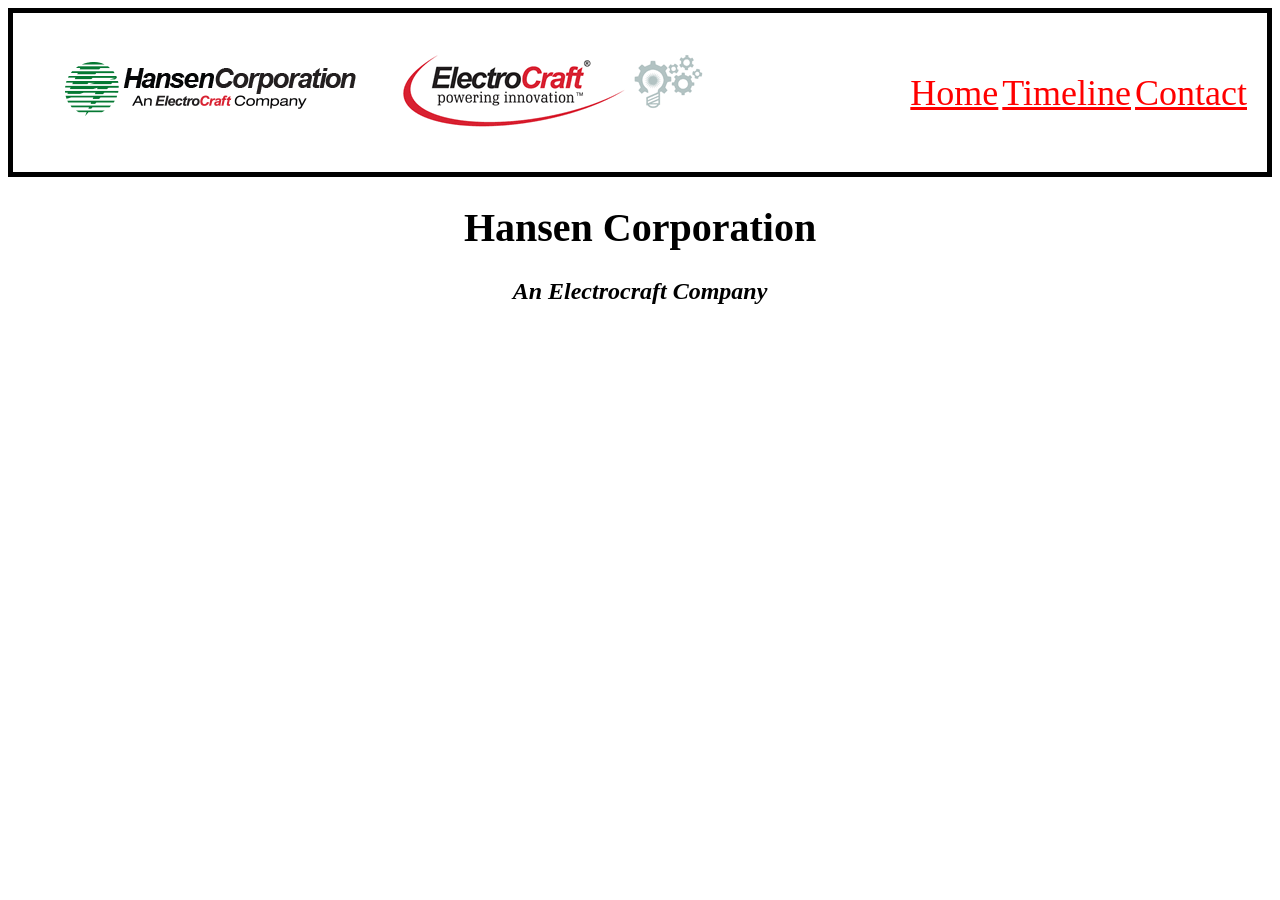
==== index.html @ 6c90c43f "Image and logo" ====
<html lang="en">
<head>
    <link rel="stylesheet" href="style.css">
    <meta charset="UTF-8">
    <meta name="viewport" content="width=device-width, initial-scale=1.0">
    <title>Hansen Corporation</title>

</head>
<body>
    <header>
        <img
            src="images/Electrocraft.png"
            alt="Electrocraft Image"
        >
        <nav>
            <a href=" ">Home</a>
            <a href=" ">Timeline</a>
            <a href=" ">Contact</a>
        </nav>
    </header>
    <h1>Hansen Corporation</h1>
    <h2 class="subtitle">An Electrocraft Company</h2>

</body>
</html>
---- style.css ----
nav a{
    color: red;
    font-size: 36px;
}

header {
    display: flex;
    align-items: center;
    border: 5px solid black;
    padding: 20px;
    justify-content: space-between;
}

h1 {
    text-align: Center;
    font-size: 40px;
}

h2.subtitle {
    font-style: italic;
    text-align: Center;
}
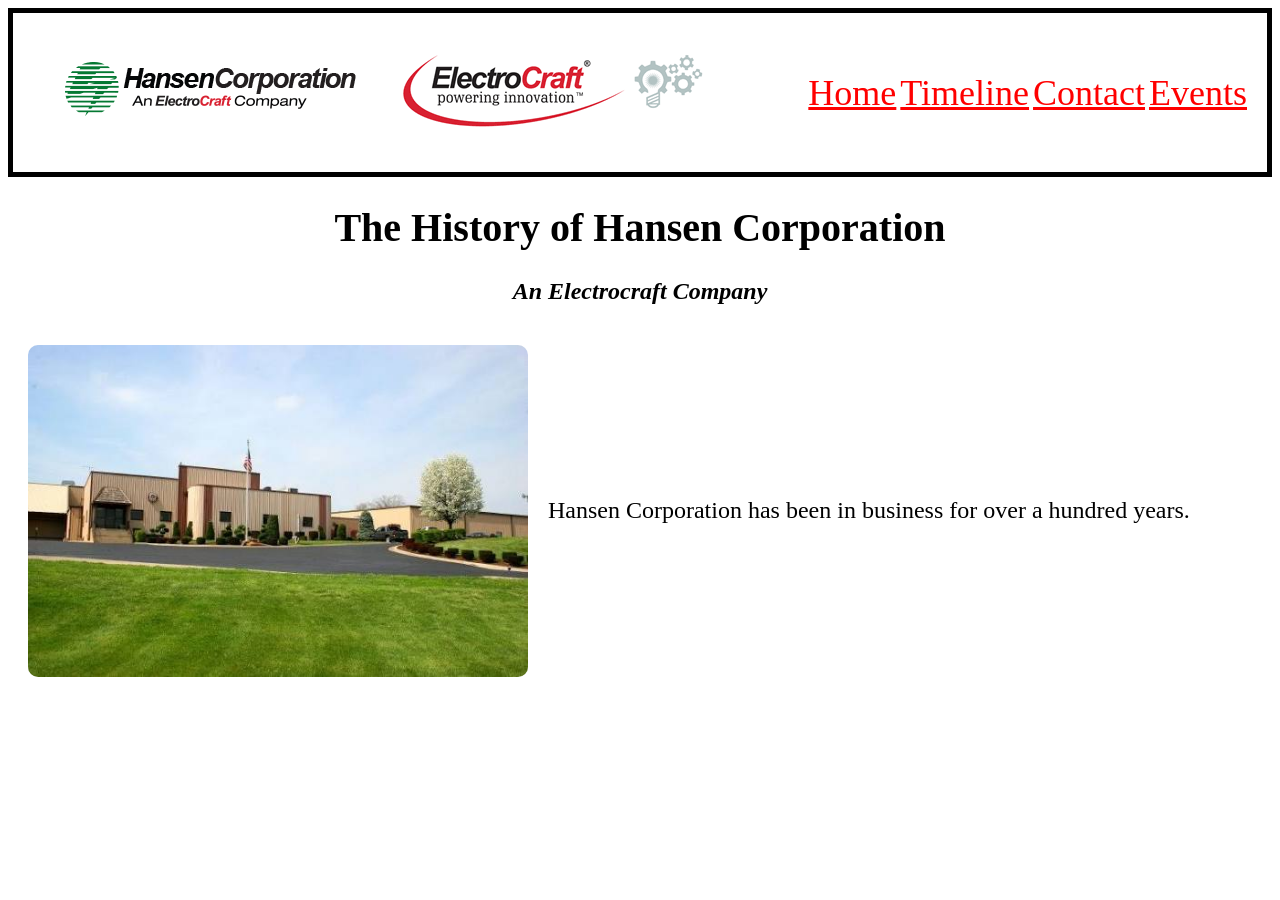
==== commit 9befc6e3: "Add webpages and image" ====
--- a/index.html
+++ b/index.html
@@ -13,13 +13,22 @@
             alt="Electrocraft Image"
         >
         <nav>
-            <a href=" ">Home</a>
-            <a href=" ">Timeline</a>
-            <a href=" ">Contact</a>
+            <a href="index.html">Home</a>
+            <a href="timeline.html">Timeline</a>
+            <a href="contact.html">Contact</a>
+            <a href="events.html">Events</a> 
         </nav>
     </header>
-    <h1>Hansen Corporation</h1>
+    <h1>The History of Hansen Corporation</h1>
     <h2 class="subtitle">An Electrocraft Company</h2>
-
+    <section class="wrapped">
+        <img
+            src="images/Electrocraftbuilding.jpg"
+            alt="Electrocraft Building"
+        >
+        <div class="wrapped-text">
+            <p>Hansen Corporation has been in business for over a hundred years.</p>
+        </div>
+    </section>
 </body>
 </html>
--- a/style.css
+++ b/style.css
@@ -19,4 +19,24 @@
 h2.subtitle {
     font-style: italic;
     text-align: Center;
+}
+
+p {
+    font-size: 24px;
+}
+
+.wrapped {
+    display: flex;
+    align-items: center;
+    padding: 20px;
+    gap: 20px;
+}
+
+.wrapped img {
+    width: 500px;
+    border-radius: 10px;
+}
+
+.wrapped-text {
+    flex: 1;
 }
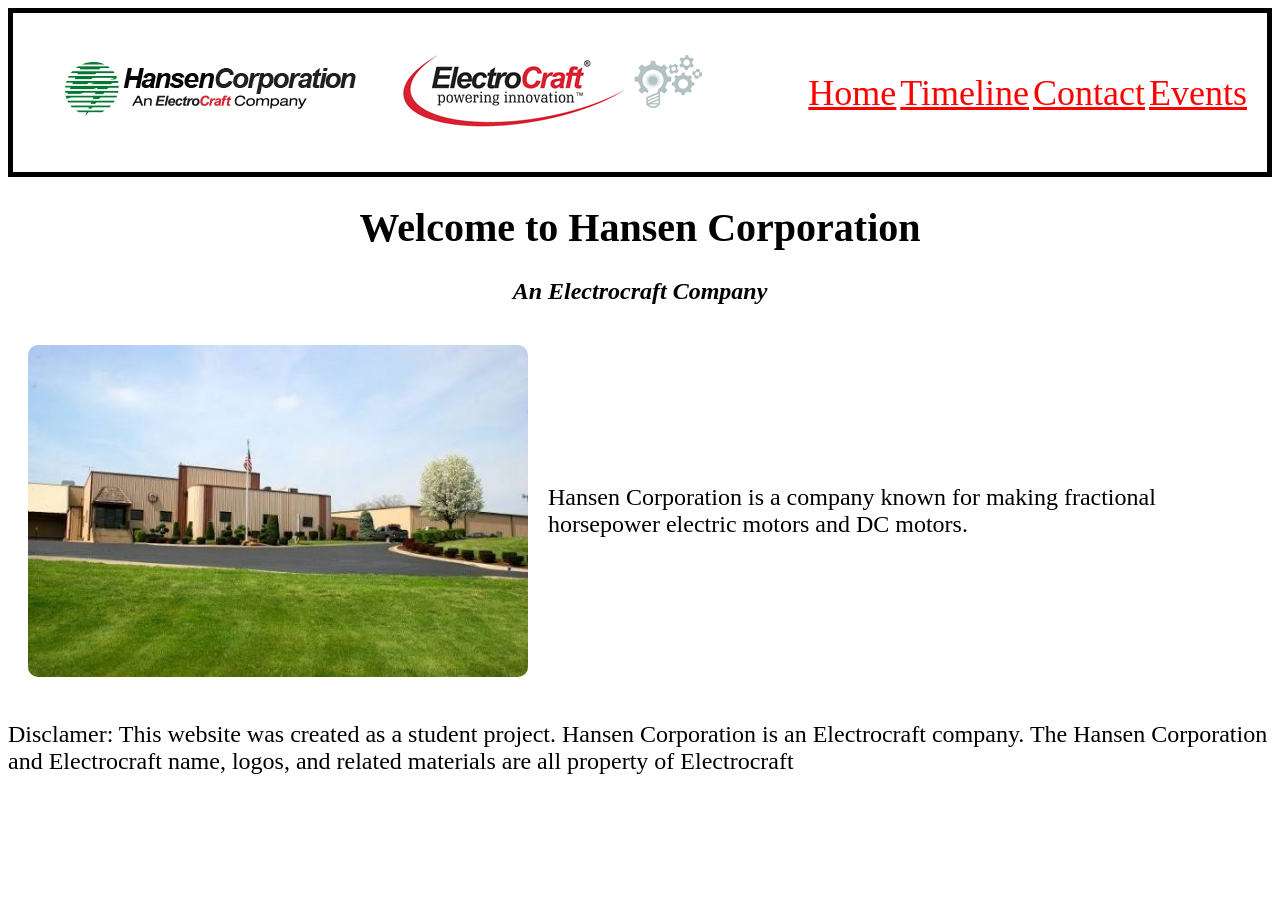
==== commit 9a7d4059: "Updated disclaimer and added context." ====
--- a/index.html
+++ b/index.html
@@ -19,7 +19,7 @@
             <a href="events.html">Events</a> 
         </nav>
     </header>
-    <h1>The History of Hansen Corporation</h1>
+    <h1>Welcome to Hansen Corporation</h1>
     <h2 class="subtitle">An Electrocraft Company</h2>
     <section class="wrapped">
         <img
@@ -27,8 +27,15 @@
             alt="Electrocraft Building"
         >
         <div class="wrapped-text">
-            <p>Hansen Corporation has been in business for over a hundred years.</p>
+            <p>Hansen Corporation is a company known for making fractional horsepower electric motors and DC motors.
+            </p>
         </div>
     </section>
 </body>
+<footer>
+    <p>
+        Disclamer: This website was created as a student project. Hansen Corporation is an Electrocraft company.
+        The Hansen Corporation and Electrocraft name, logos, and related materials are all property of Electrocraft
+    </p>
+</footer>
 </html>
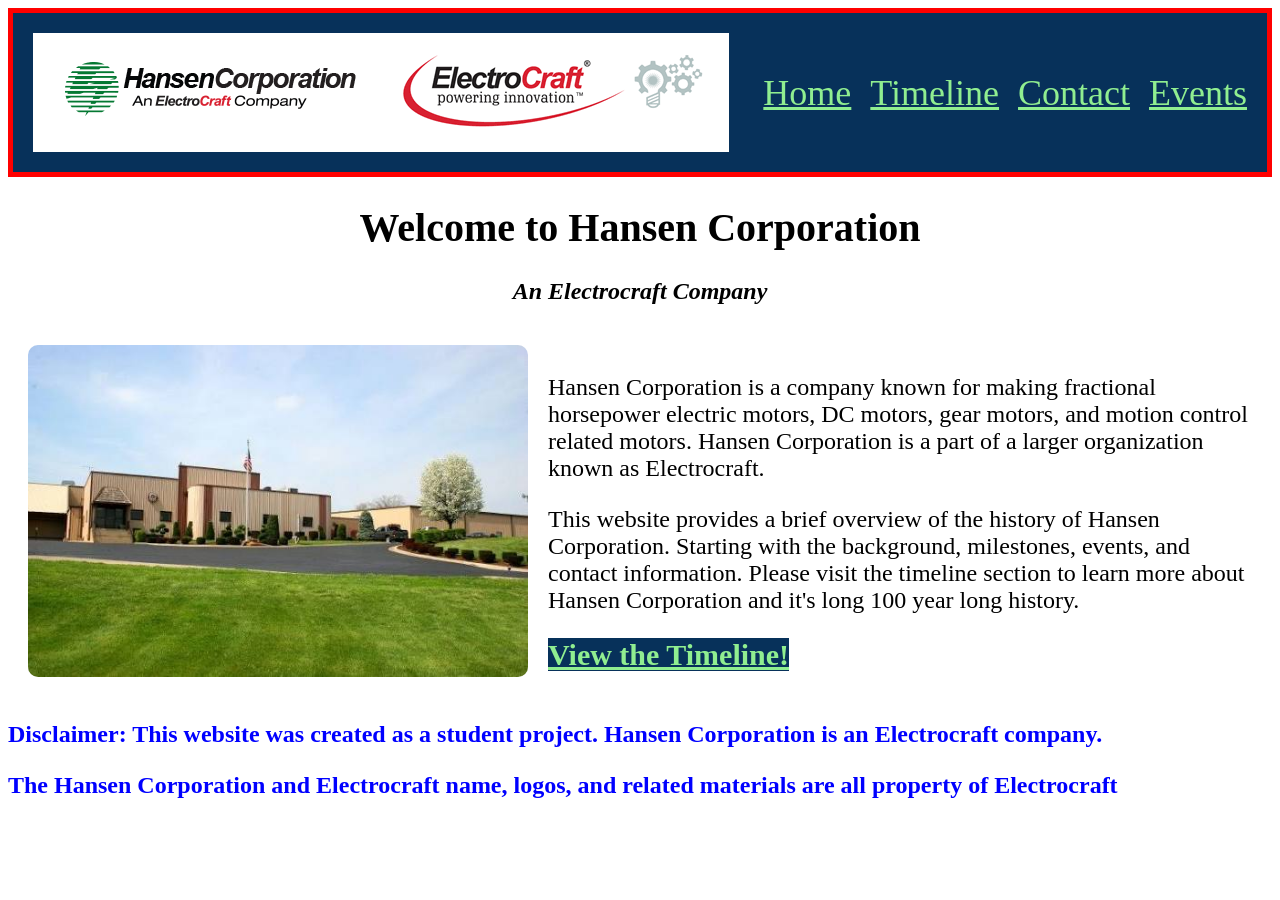
==== commit 6d7c1f65: "Started working on contacts, added more text, and adjusted wording." ====
--- a/index.html
+++ b/index.html
@@ -10,7 +10,7 @@
     <header>
         <img
             src="images/Electrocraft.png"
-            alt="Electrocraft Image"
+            alt="Electrocraft Logo"
         >
         <nav>
             <a href="index.html">Home</a>
@@ -27,15 +27,18 @@
             alt="Electrocraft Building"
         >
         <div class="wrapped-text">
-            <p>Hansen Corporation is a company known for making fractional horsepower electric motors and DC motors.
+            <p>Hansen Corporation is a company known for making fractional horsepower electric motors, DC motors, gear motors, and motion control related motors.
+                Hansen Corporation is a part of a larger organization known as Electrocraft.</p>
+
+            <p>This website provides a brief overview of the history of Hansen Corporation. Starting with the background, milestones, events, and contact information.
+                Please visit the timeline section to learn more about Hansen Corporation and it's long 100 year long history.
             </p>
+            <a href="timeline.html" class="timeline-color">View the Timeline!</a>
         </div>
     </section>
+    <footer>
+    <p>Disclaimer: This website was created as a student project. Hansen Corporation is an Electrocraft company.</p>
+    <p>The Hansen Corporation and Electrocraft name, logos, and related materials are all property of Electrocraft</p>
+    </footer>
 </body>
-<footer>
-    <p>
-        Disclamer: This website was created as a student project. Hansen Corporation is an Electrocraft company.
-        The Hansen Corporation and Electrocraft name, logos, and related materials are all property of Electrocraft
-    </p>
-</footer>
 </html>
--- a/style.css
+++ b/style.css
@@ -1,14 +1,32 @@
 nav a{
-    color: red;
+    color: lightgreen;
     font-size: 36px;
+    margin-left: 15px;
+}
+
+nav a:hover {
+    color: lightblue;
+}
+
+a.timeline-color{
+    color: lightgreen;
+    font-weight: bold;
+    background-color: rgb(7, 49, 90);
+    font-size: 30px;
+}
+
+
+a.timeline-color:hover {
+    color: lightblue;
 }
 
 header {
     display: flex;
     align-items: center;
-    border: 5px solid black;
+    border: 5px solid red;
     padding: 20px;
     justify-content: space-between;
+    background-color: rgb(7, 49, 90);
 }
 
 h1 {
@@ -39,4 +57,10 @@
 
 .wrapped-text {
     flex: 1;
+}
+
+footer {
+    font-size: 18px;
+    color: blue;
+    font-weight: bold;
 }
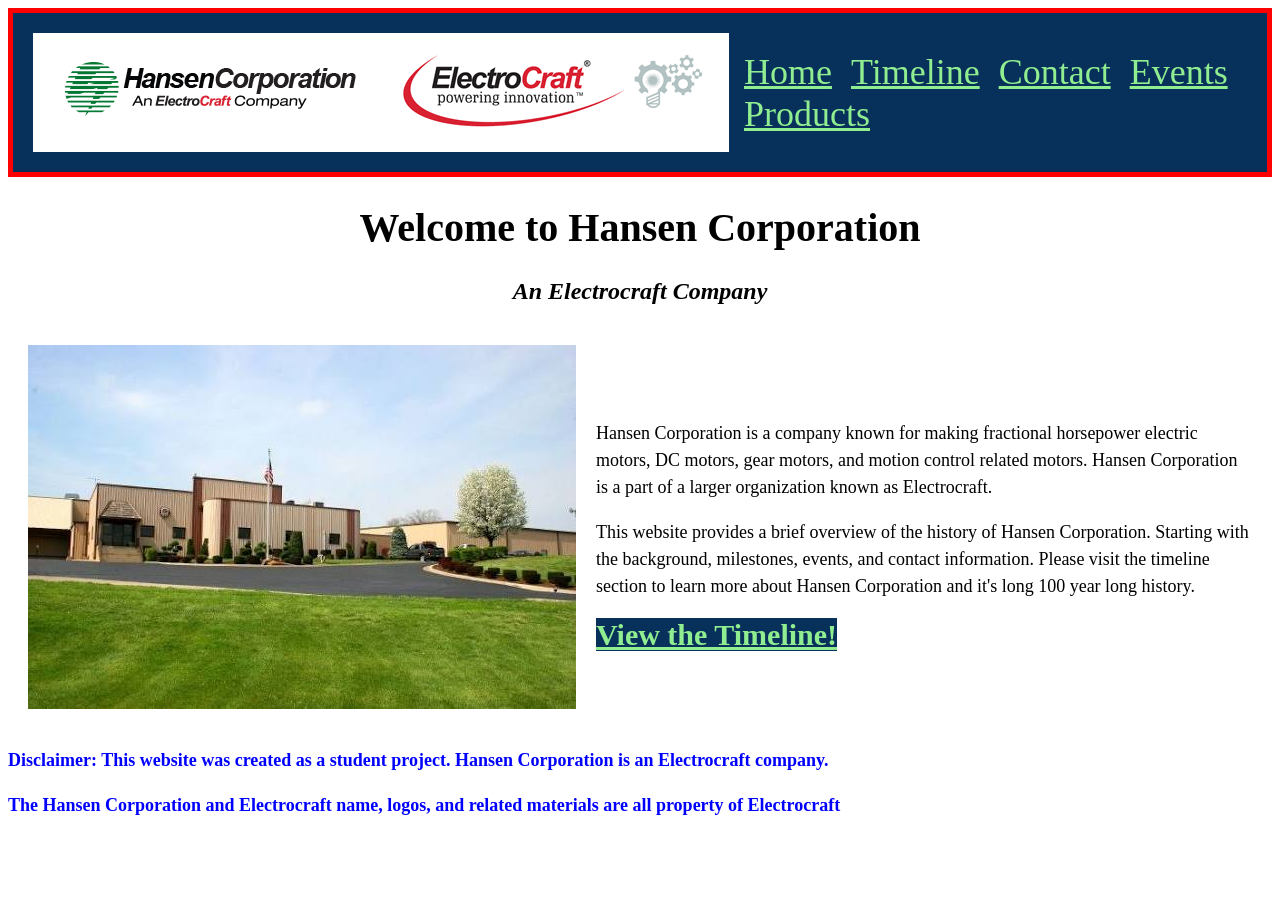
==== commit 631db26d: "update website layout, content, and styling" ====
--- a/index.html
+++ b/index.html
@@ -1,9 +1,10 @@
+<!DOCTYPE html>
 <html lang="en">
 <head>
     <link rel="stylesheet" href="style.css">
     <meta charset="UTF-8">
     <meta name="viewport" content="width=device-width, initial-scale=1.0">
-    <title>Hansen Corporation</title>
+    <title>Hansen Corporation Index</title>
 
 </head>
 <body>
@@ -17,6 +18,7 @@
             <a href="timeline.html">Timeline</a>
             <a href="contact.html">Contact</a>
             <a href="events.html">Events</a> 
+            <a href="products.html">Products</a>
         </nav>
     </header>
     <h1>Welcome to Hansen Corporation</h1>
--- a/style.css
+++ b/style.css
@@ -40,7 +40,8 @@
 }
 
 p {
-    font-size: 24px;
+    font-size: 18px;
+    line-height: 1.5;
 }
 
 .wrapped {
@@ -48,11 +49,6 @@
     align-items: center;
     padding: 20px;
     gap: 20px;
-}
-
-.wrapped img {
-    width: 500px;
-    border-radius: 10px;
 }
 
 .wrapped-text {
@@ -63,4 +59,53 @@
     font-size: 18px;
     color: blue;
     font-weight: bold;
-}+}
+
+.wrapped-julius {
+    width: 250px;
+    height: auto;
+}
+
+
+@media screen and (max-width: 700px) {
+    header {
+        flex-direction: column;
+        text-align: center;
+    }
+
+    header img {
+        width: 300px;
+        height: auto;
+    }
+
+    nav a {
+        display: block;
+        padding: 12px;
+        font-size: 24px;
+        margin: 2px 0;
+    }
+
+    .wrapped {
+        flex-direction: column;
+        text-align: center;
+    }
+    
+    h1 {
+        font-size: 32px;
+    }
+    
+    .wrapped img {
+        width: 100%;
+        max-width: 500px;
+        height: auto;
+    }
+
+    p {
+        font-size: 18px;
+    }
+
+    .wrapped img.wrapped-julius {
+        width: 250px;
+        height: auto;
+    }
+}
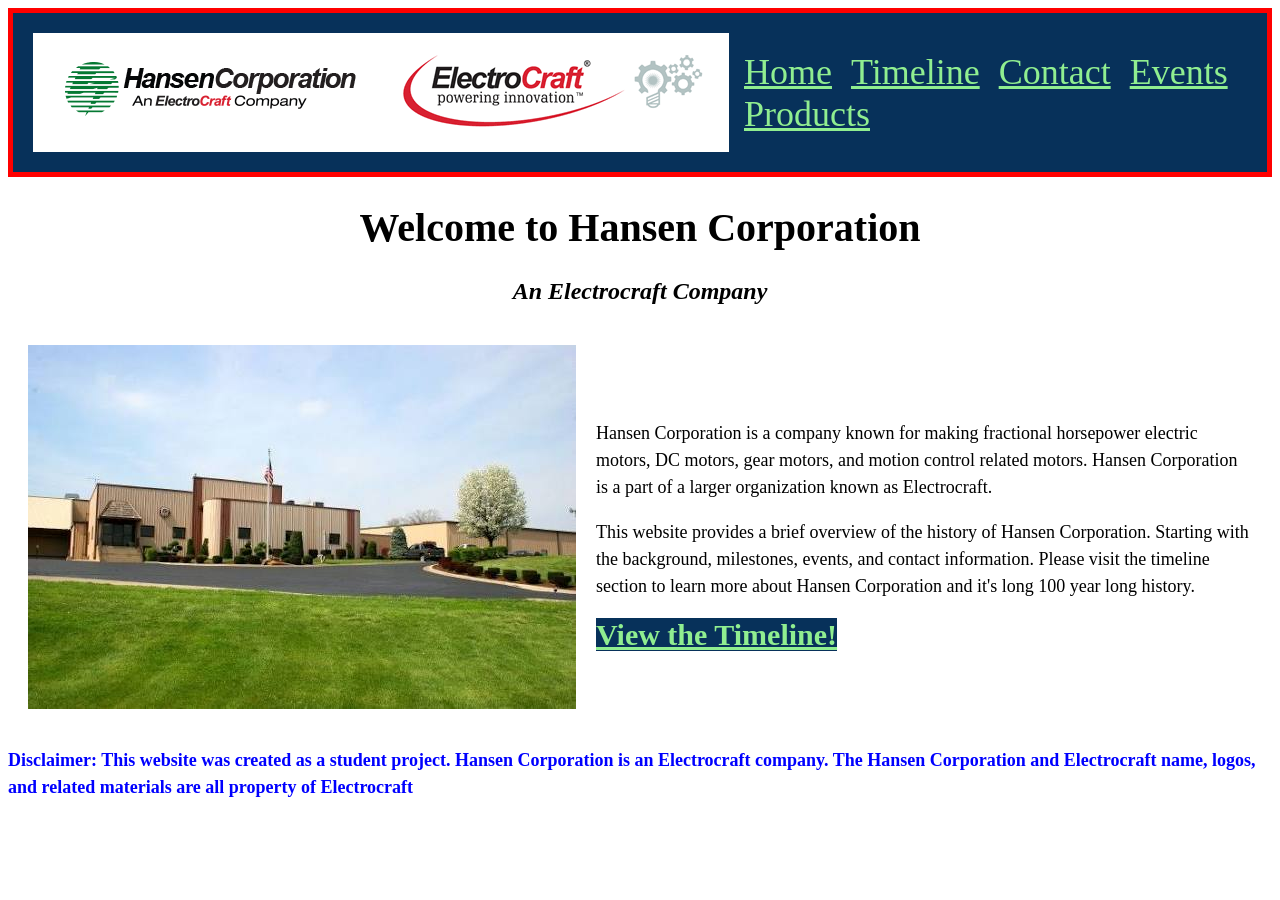
==== commit 320dad59: "Finished products Added Timeline info" ====
--- a/index.html
+++ b/index.html
@@ -7,6 +7,7 @@
     <title>Hansen Corporation Index</title>
 
 </head>
+
 <body>
     <header>
         <img
@@ -21,8 +22,11 @@
             <a href="products.html">Products</a>
         </nav>
     </header>
+
     <h1>Welcome to Hansen Corporation</h1>
+
     <h2 class="subtitle">An Electrocraft Company</h2>
+
     <section class="wrapped">
         <img
             src="images/Electrocraftbuilding.jpg"
@@ -38,9 +42,10 @@
             <a href="timeline.html" class="timeline-color">View the Timeline!</a>
         </div>
     </section>
+
     <footer>
-    <p>Disclaimer: This website was created as a student project. Hansen Corporation is an Electrocraft company.</p>
-    <p>The Hansen Corporation and Electrocraft name, logos, and related materials are all property of Electrocraft</p>
+    <p>Disclaimer: This website was created as a student project. Hansen Corporation is an Electrocraft company. The Hansen Corporation and Electrocraft name, logos, and related materials are all property of Electrocraft</p>
     </footer>
+
 </body>
 </html>
--- a/style.css
+++ b/style.css
@@ -6,6 +6,7 @@
 
 nav a:hover {
     color: lightblue;
+    outline: 2px solid lightblue;
 }
 
 a.timeline-color{
@@ -66,6 +67,28 @@
     height: auto;
 }
 
+.wrapped-products {
+    display: flex;
+    margin: 40px auto;
+    padding: 20px;
+}
+
+.prod-img {
+    width: 250px;
+}
+
+.wrapped-textProd {
+    flex: 1;
+}
+
+.productsList {
+    margin-bottom: 15px;
+}
+
+.productsList li {
+    margin-bottom: 10px;
+    line-height: 1.5;
+}
 
 @media screen and (max-width: 700px) {
     header {
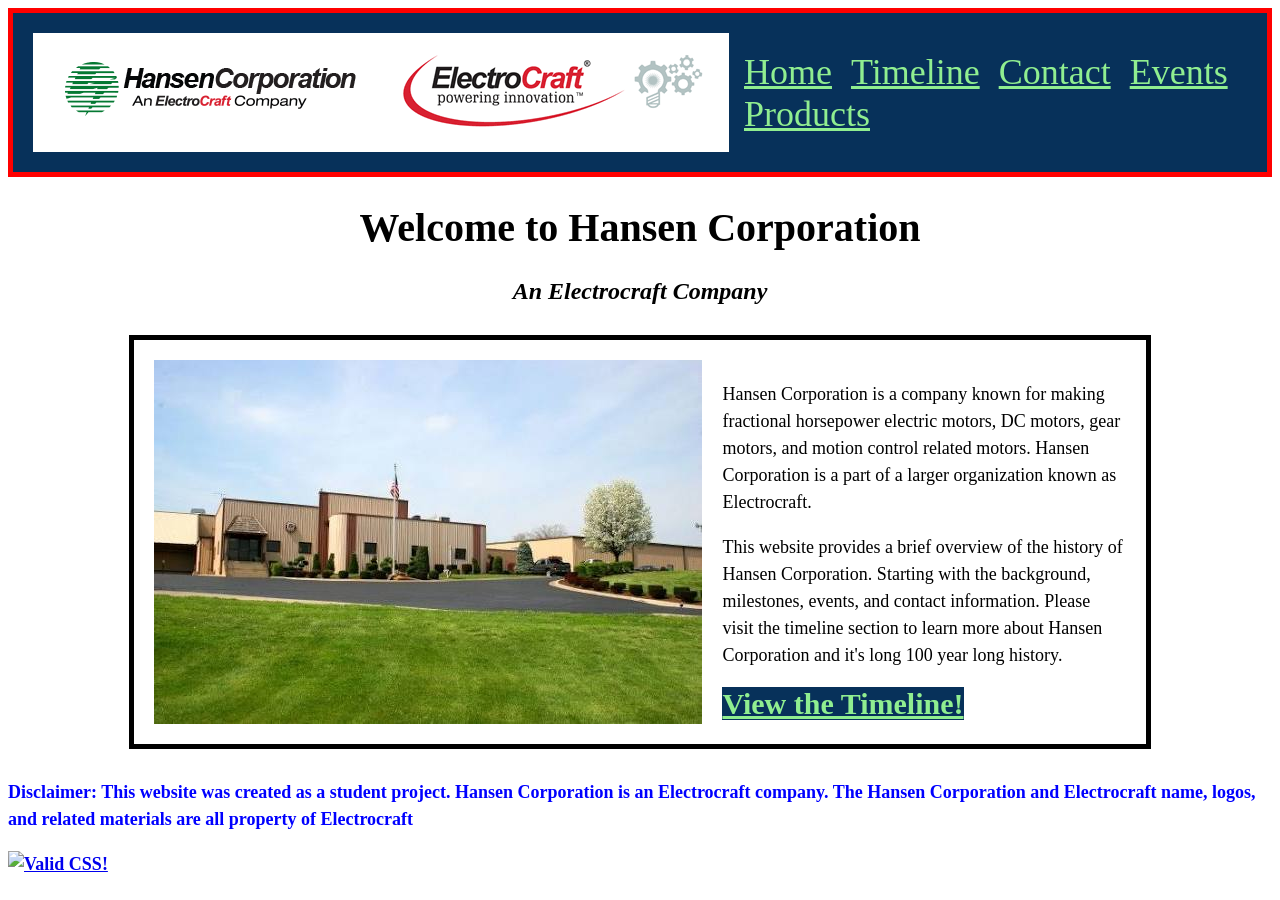
==== commit 884fd14c: "SEO update, added borders" ====
--- a/index.html
+++ b/index.html
@@ -3,8 +3,11 @@
 <head>
     <link rel="stylesheet" href="style.css">
     <meta charset="UTF-8">
-    <meta name="viewport" content="width=device-width, initial-scale=1.0">
-    <title>Hansen Corporation Index</title>
+    <meta name="description"
+          content="Learn about Hansen Corporation's 100 year history, products, and contributions to the precision timing motor industry.">
+    <meta name="viewport"
+        content="width=device-width, initial-scale=1.0">
+    <title>Hansen Corporation Home</title>
 
 </head>
 
@@ -26,26 +29,33 @@
     <h1>Welcome to Hansen Corporation</h1>
 
     <h2 class="subtitle">An Electrocraft Company</h2>
+    <div class ="indexAdd">
+        <section class="wrapped">
+            <img
+                src="images/Electrocraftbuilding.jpg"
+                alt="Electrocraft Building"
+            >
+            <div class="wrapped-text">
+                <p>Hansen Corporation is a company known for making fractional horsepower electric motors, DC motors, gear motors, and motion control related motors.
+                    Hansen Corporation is a part of a larger organization known as Electrocraft.</p>
 
-    <section class="wrapped">
-        <img
-            src="images/Electrocraftbuilding.jpg"
-            alt="Electrocraft Building"
-        >
-        <div class="wrapped-text">
-            <p>Hansen Corporation is a company known for making fractional horsepower electric motors, DC motors, gear motors, and motion control related motors.
-                Hansen Corporation is a part of a larger organization known as Electrocraft.</p>
-
-            <p>This website provides a brief overview of the history of Hansen Corporation. Starting with the background, milestones, events, and contact information.
-                Please visit the timeline section to learn more about Hansen Corporation and it's long 100 year long history.
-            </p>
-            <a href="timeline.html" class="timeline-color">View the Timeline!</a>
-        </div>
-    </section>
-
+                <p>This website provides a brief overview of the history of Hansen Corporation. Starting with the background, milestones, events, and contact information.
+                    Please visit the timeline section to learn more about Hansen Corporation and it's long 100 year long history.
+                </p>
+                <a href="timeline.html" class="timeline-color">View the Timeline!</a>
+            </div>
+        </section>
+    </div>
     <footer>
     <p>Disclaimer: This website was created as a student project. Hansen Corporation is an Electrocraft company. The Hansen Corporation and Electrocraft name, logos, and related materials are all property of Electrocraft</p>
-    </footer>
+    <p>
+    <a href="https://jigsaw.w3.org/css-validator/check/referer">
+        <img style="border:0;width:88px;height:31px"
+            src="https://jigsaw.w3.org/css-validator/images/vcss"
+            alt="Valid CSS!" />
+    </a>
+    </p>
+</footer>
 
 </body>
 </html>
--- a/style.css
+++ b/style.css
@@ -90,6 +90,24 @@
     line-height: 1.5;
 }
 
+.indexAdd {
+    border: 5px solid black;
+    width: 80%;
+    margin: 30px auto;
+
+}
+
+.prodLines {
+    border: 5px solid rgb(6, 115, 158);
+    width: 80%;
+    margin: 30px auto;
+    padding: 20px;
+}
+
+.prodLine {
+    border-top: 10px solid rgb(6, 115, 158);
+}
+
 @media screen and (max-width: 700px) {
     header {
         flex-direction: column;
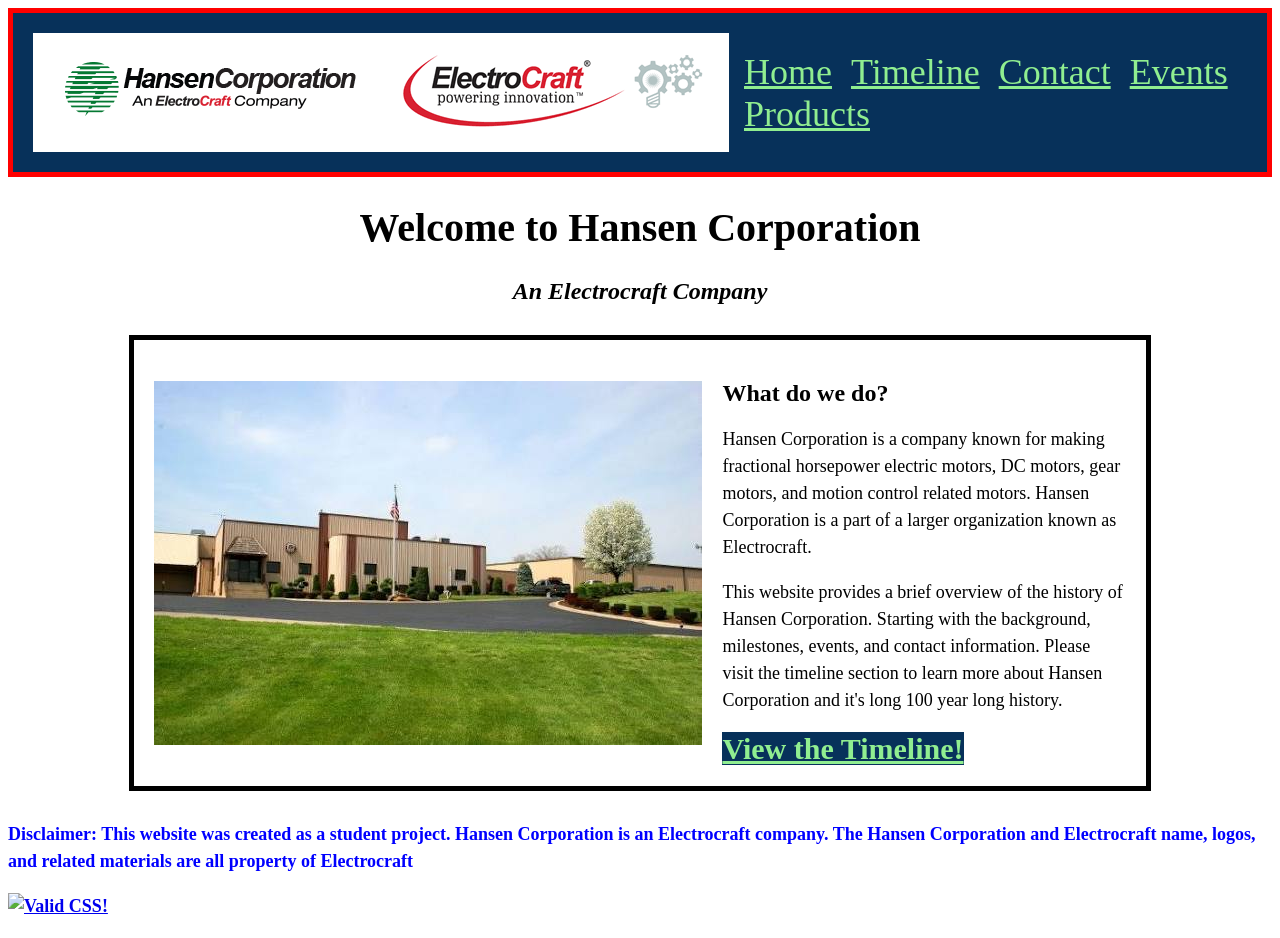
==== commit e35c11a0: "Added viewport, contact form, verified validation CSS/HTML Double checked typos" ====
--- a/index.html
+++ b/index.html
@@ -36,6 +36,8 @@
                 alt="Electrocraft Building"
             >
             <div class="wrapped-text">
+                <h2>What do we do?</h2>
+                
                 <p>Hansen Corporation is a company known for making fractional horsepower electric motors, DC motors, gear motors, and motion control related motors.
                     Hansen Corporation is a part of a larger organization known as Electrocraft.</p>
 
--- a/style.css
+++ b/style.css
@@ -108,6 +108,33 @@
     border-top: 10px solid rgb(6, 115, 158);
 }
 
+table {
+    width: 100%;
+    border-collapse: collapse;
+    margin-top: 20px;
+}
+
+caption {
+    font-size: 1.4rem;
+    font-weight: bold;
+    margin-bottom: 10px;
+}
+
+th, td {
+    border: 1px solid black;
+    padding: 12px;
+    text-align: left;
+}
+
+th {
+    background-color:#b30000;
+    color: white;
+}
+
+tr:nth-child(even) {
+    background-color: #f4f4f4;
+}
+
 @media screen and (max-width: 700px) {
     header {
         flex-direction: column;
@@ -135,13 +162,17 @@
         font-size: 32px;
     }
     
+    h2 {
+        font-size: 24px;
+    }
+    
     .wrapped img {
         width: 100%;
         max-width: 500px;
         height: auto;
     }
 
-    p {
+    p, li {
         font-size: 18px;
     }
 
